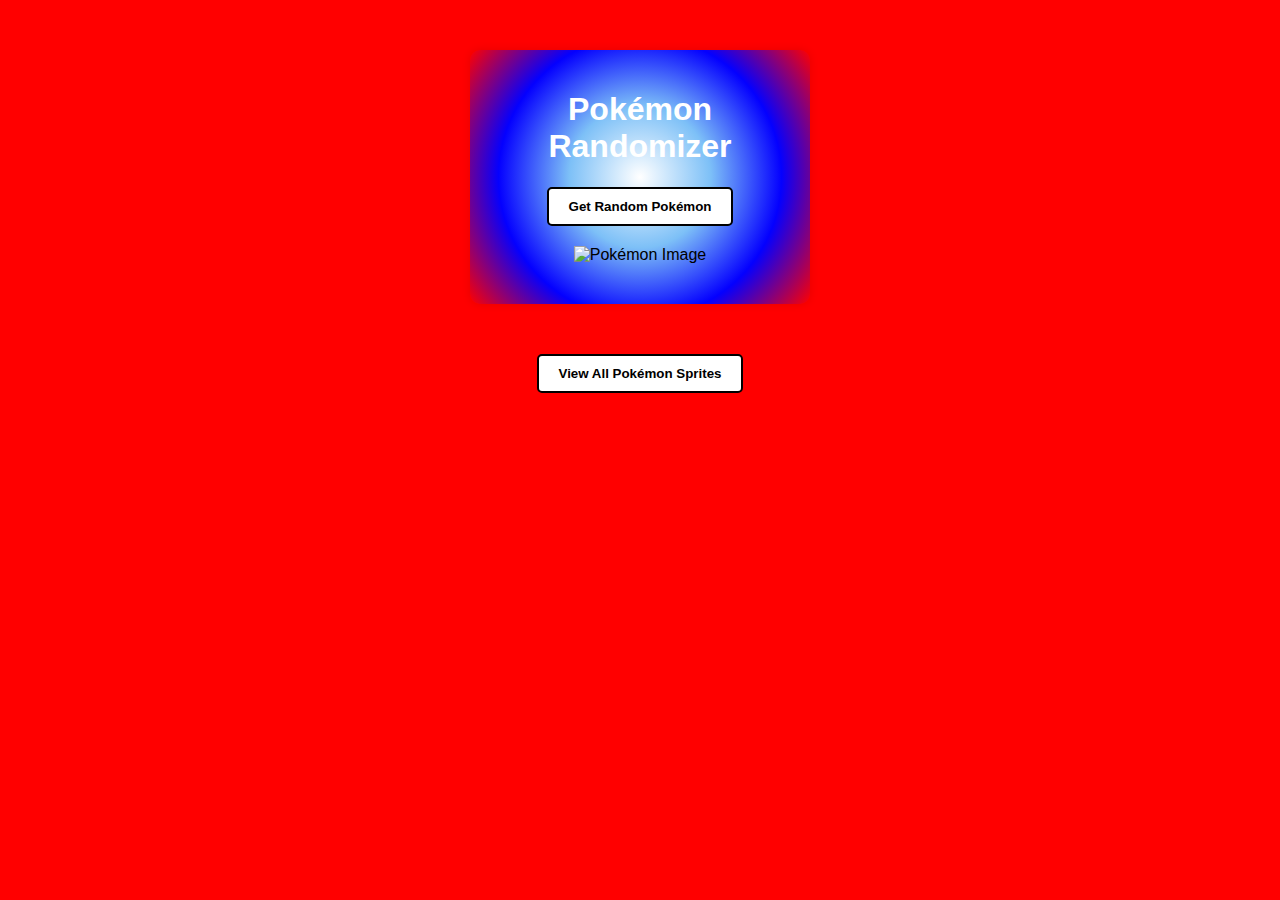
==== index.html @ 63cde479 "Initial Commit" ====
<!DOCTYPE html>
<html lang="en">
<head>
    <meta charset="UTF-8">
    <meta name="viewport" content="width=device-width, initial-scale=1.0">
    <title>Pokémon Randomizer</title>
    <link rel="stylesheet" href="styles.css">
</head>
<body>
    <div class="container">
        <h1>Pokémon Randomizer</h1>
        <button id="randomize-button">Get Random Pokémon</button>
        <div id="pokemon-info" class="pokemon-info">
            <img id="pokemon-image" src="" alt="Pokémon Image">
            <h2 id="pokemon-name"></h2>
            <p id="pokemon-types"></p>
            <p id="pokemon-pokedexEntry"></p> <!-- Updated ID to reflect Pokédex Entry -->
        </div>
    </div>
    <button id="sprites-button" onclick="window.location.href='sprites.html'">View All Pokémon Sprites</button>
    <script>
        document.addEventListener('DOMContentLoaded', () => {
            const selectedPokemon = localStorage.getItem('selectedPokemon');
            if (selectedPokemon) {
                const pokemon = pokemonList.find(p => p.name === selectedPokemon);
                if (pokemon) {
                    document.getElementById('pokemon-image').src = pokemon.image;
                    document.getElementById('pokemon-name').innerText = pokemon.name;
                    document.getElementById('pokemon-types').innerText = `Types: ${pokemon.types.join(', ')}`;
                    document.getElementById('pokemon-pokedexEntry').innerText = `Pokédex Entry: ${pokemon.pokedexEntry}`; // Updated to show Pokédex Entry
                }
                localStorage.removeItem('selectedPokemon'); // Clear the selected Pokémon after loading
            }
        });
    </script>
    <script src="script.js"></script>
</body>
</html>
---- styles.css ----
body {
    font-family: Arial, sans-serif;
    background: red;
    text-align: center;
}

.container {
    margin: 50px auto;
    padding: 20px;
    background: radial-gradient(circle, white, rgb(125, 192, 247), rgb(4, 0, 255), red);
    border-radius: 10px;
    box-shadow: 0 0 10px rgba(0, 0, 0, 0.1);
    width: 300px;
}

.pokemon-info {
    margin-top: 20px;
}

img {
    width: 100px;
    height: 100px;
}

button {
    background: white;
    border: 2px solid black; /* Solid white border */
    color: black; /* White text color */
    font-weight: bolder; /* Bold text */
    padding: 10px 20px; /* Add some padding for better appearance */
    cursor: pointer; /* Change cursor to pointer on hover */
    border-radius: 5px; /* Optional: rounded corners for the button */
    transition: background 0.3s; /* Optional: smooth transition for hover effect */
}

p {
    color: white;
    font-family:Verdana, Geneva, Tahoma, sans-serif;
    font-weight: bolder;
}

h1 {
    color: white;
    font-family:Verdana, Geneva, Tahoma, sans-serif;
    font-weight: bolder;
}

h2 {
    color: white;
    font-family:Verdana, Geneva, Tahoma, sans-serif;
    font-weight: bolder;
}
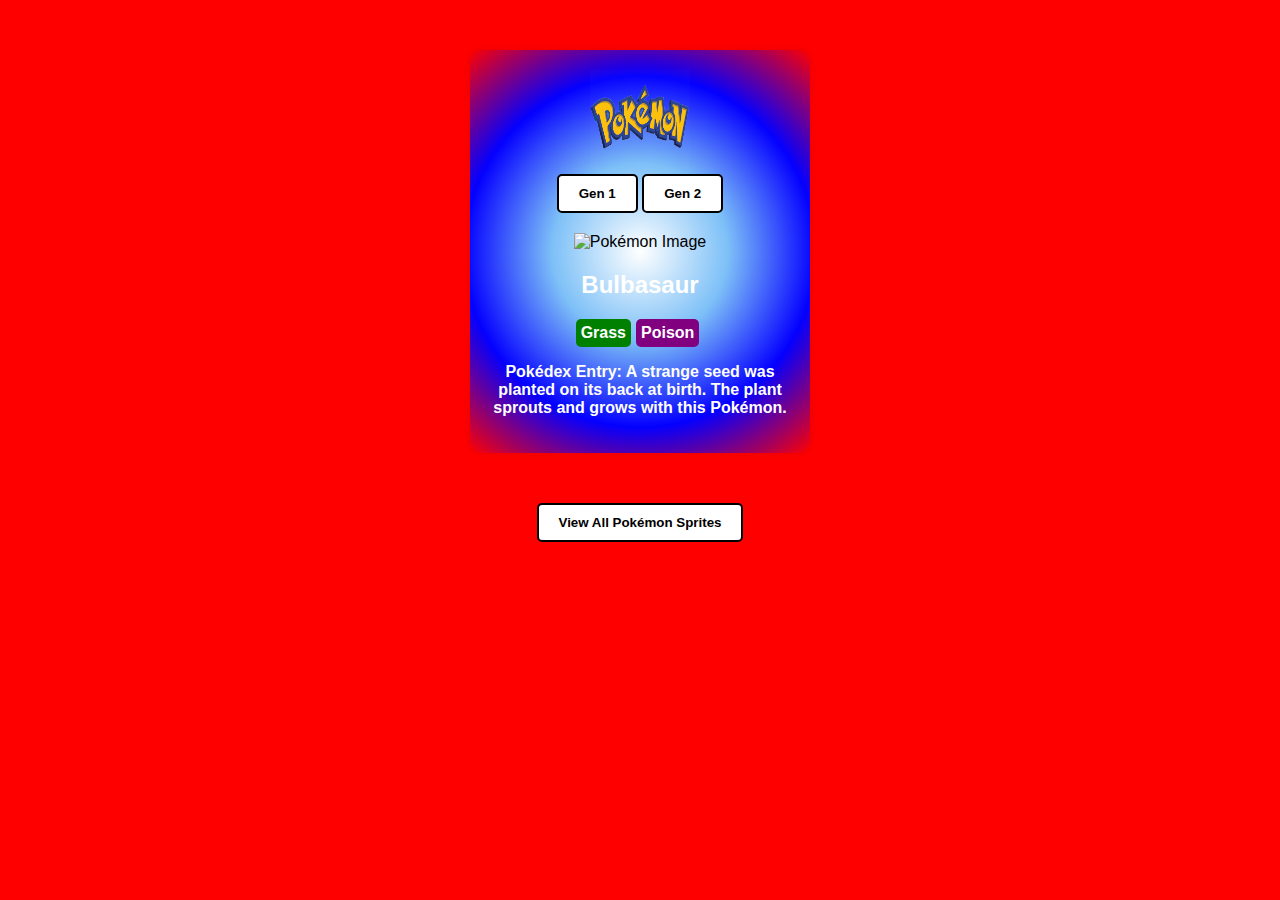
==== commit 80619e63: "Add files via upload" ====
--- a/index.html
+++ b/index.html
@@ -8,32 +8,53 @@
 </head>
 <body>
     <div class="container">
-        <h1>Pokémon Randomizer</h1>
-        <button id="randomize-button">Get Random Pokémon</button>
+        <img src="logo.png" width="300px"><br>
+        <button id="randomize-button">Gen 1</button> <!-- Gen 1 button -->
+        <button id="gen2-button">Gen 2</button> <!-- New Gen 2 button -->
         <div id="pokemon-info" class="pokemon-info">
             <img id="pokemon-image" src="" alt="Pokémon Image">
             <h2 id="pokemon-name"></h2>
             <p id="pokemon-types"></p>
-            <p id="pokemon-pokedexEntry"></p> <!-- Updated ID to reflect Pokédex Entry -->
+            <p id="pokemon-pokedexEntry"></p> 
         </div>
     </div>
     <button id="sprites-button" onclick="window.location.href='sprites.html'">View All Pokémon Sprites</button>
     <script>
         document.addEventListener('DOMContentLoaded', () => {
+            // Display Bulbasaur on page load
+            const bulbasaur = pokemonList[0]; // Bulbasaur is the first Pokémon in the list
+            displayPokemon(bulbasaur);
+
             const selectedPokemon = localStorage.getItem('selectedPokemon');
             if (selectedPokemon) {
                 const pokemon = pokemonList.find(p => p.name === selectedPokemon);
                 if (pokemon) {
-                    document.getElementById('pokemon-image').src = pokemon.image;
-                    document.getElementById('pokemon-name').innerText = pokemon.name;
-                    document.getElementById('pokemon-types').innerText = `Types: ${pokemon.types.join(', ')}`;
-                    document.getElementById('pokemon-pokedexEntry').innerText = `Pokédex Entry: ${pokemon.pokedexEntry}`; // Updated to show Pokédex Entry
+                    displayPokemon(pokemon);
                 }
-                localStorage.removeItem('selectedPokemon'); // Clear the selected Pokémon after loading
+                localStorage.removeItem('selectedPokemon'); 
             }
         });
+
+        // Function to display Pokémon information
+        function displayPokemon(pokemon) {
+            document.getElementById('pokemon-image').src = pokemon.image;
+            document.getElementById('pokemon-name').innerText = pokemon.name;
+
+            // Clear previous types
+            const typesContainer = document.getElementById('pokemon-types');
+            typesContainer.innerHTML = ''; // Clear previous types
+
+            // Create a span for each type and apply styles
+            pokemon.types.forEach(type => {
+                const typeSpan = document.createElement('span');
+                typeSpan.innerText = type;
+                typeSpan.className = 'pokemon-type ' + type.toLowerCase(); // Add class for styling
+                typesContainer.appendChild(typeSpan);
+            });
+
+            document.getElementById('pokemon-pokedexEntry').innerText = `Pokédex Entry: ${pokemon.pokedexEntry}`;
+        }
     </script>
     <script src="script.js"></script>
 </body>
 </html>
-
--- a/styles.css
+++ b/styles.css
@@ -24,13 +24,13 @@
 
 button {
     background: white;
-    border: 2px solid black; /* Solid white border */
-    color: black; /* White text color */
-    font-weight: bolder; /* Bold text */
-    padding: 10px 20px; /* Add some padding for better appearance */
-    cursor: pointer; /* Change cursor to pointer on hover */
-    border-radius: 5px; /* Optional: rounded corners for the button */
-    transition: background 0.3s; /* Optional: smooth transition for hover effect */
+    border: 2px solid black; 
+    color: black; 
+    font-weight: bolder; 
+    padding: 10px 20px; 
+    cursor: pointer; 
+    border-radius: 5px; 
+    transition: background 0.3s; 
 }
 
 p {
@@ -50,3 +50,95 @@
     font-family:Verdana, Geneva, Tahoma, sans-serif;
     font-weight: bolder;
 }
+
+.pokemon-type {
+    padding: 5px;
+    border-radius: 5px;
+    margin-right: 5px;
+    display: inline-block;
+}
+
+.water {
+    color: white;
+    background-color: blue;
+}
+
+.fire {
+    color: white;
+    background-color: red;
+}
+
+.grass {
+    color: white;
+    background-color: green;
+}
+
+.poison {
+    color: white;
+    background-color: purple;
+}
+
+.bug {
+    color: black;
+    background-color: lime;
+}
+
+.flying {
+    color: black;
+    background-color: lightblue;
+}
+
+.normal {
+    color: black;
+    background-color: white;
+}
+
+.electric {
+    color: black;
+    background-color: yellow;
+}
+
+.ground {
+    color: white;
+    background-color: brown;
+}
+
+.fairy {
+    color: black;
+    background-color: lightpink;
+}
+
+.fighting {
+    color: black;
+    background-color: orange;
+}
+
+.psychic {
+    color: white;
+    background-color: violet;
+}
+
+.rock {
+    color: white;
+    background-color: black;
+}
+
+.steel {
+    color: white;
+    background-color: silver;
+}
+
+.ice {
+    color: black;
+    background-color: lightblue; /* Adjusted to a more standard color */
+}
+
+.ghost {
+    color: black;
+    background-color: rgb(228, 134, 228); /* Adjusted to a more standard color */
+}
+
+.dragon {
+    color: white;
+    background: linear-gradient(to right, green, blue); /* Gradient for dragon */
+}